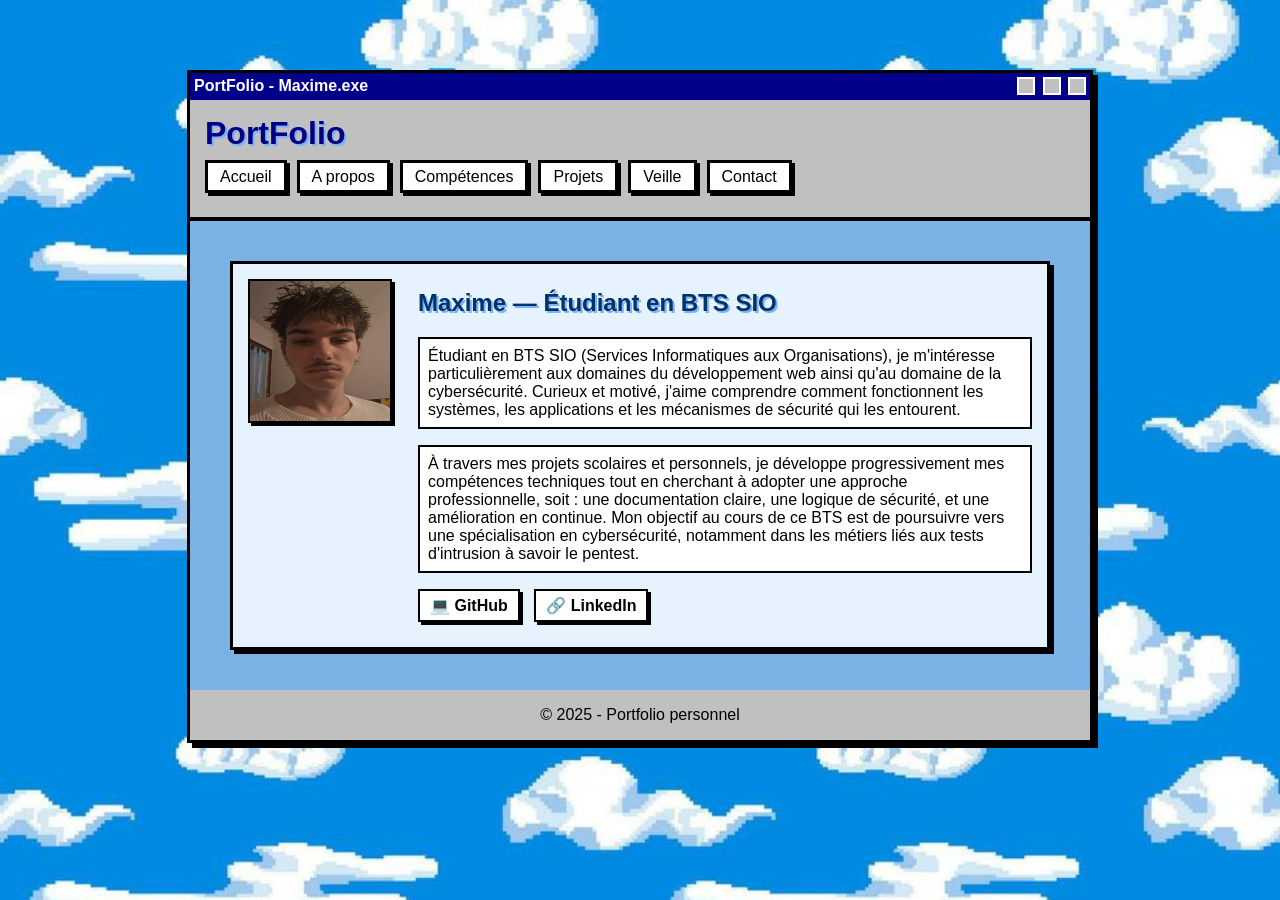
==== index.html @ 35d691b9 "Correction de l'orthographe des pages" ====
<!DOCTYPE html>
<html lang="fr">
<head>
  <meta charset="UTF-8">
  <meta name="viewport" content="width=device-width, initial-scale=1.0">
  <meta name="description" content="Portfolio de Maxime, étudiant en BTS SIO passionné par l'informatique, le développement web et la cybersécurité. Présentation de projets, compétences et parcours professionnel.">
  <meta name="keywords" content="Portfolio BTS SIO, étudiant informatique, cybersécurité, développement web, pentest, Maxime">
  <meta name="author" content="Maxime">
  <meta name="robots" content="index, follow">
  <title>Portfolio - Maxime Descourt</title>
  <link rel="stylesheet" href="style.css">
</head>

<body>
  <div class="cadre">

    <div class="page-annee2000">

      <div class="barre-du-haut">
        <span class="title-text">PortFolio - Maxime.exe</span>
        <div class="boutons">
          <button class="btn-min"></button>
          <button class="btn-max"></button>
          <button class="btn-close"></button>
        </div>
      </div>

  <header class="PortFolio-Header">
      <h1>PortFolio</h1>
      <nav>
        <ul>
          <li><a href="#">Accueil</a></li>
          <li><a href="Apropos/index.html">A propos</a></li>
          <li><a href="Competences/index.html">Compétences</a></li>
          <li><a href="Projets/index.html">Projets</a></li>
          <li><a href="Veille/index.html">Veille</a></li>
          <li><a href="Contact/index.html">Contact</a></li>
        </ul>
      </nav>
      
  </header>

  <main>
    <section id="Acceuil">
      <section class="accueil-cadre">

        <div class="info">

          <div class="zone-photo">
            <img src="images/599822496_1903719637204846_2292328938741932428_n.jpg">
          </div>

          <div class="zone-texte">
            <h2>Maxime — Étudiant en BTS SIO</h2>
            <p>
              Étudiant en BTS SIO (Services Informatiques aux Organisations), je m'intéresse
              particulièrement aux domaines du développement web ainsi qu'au domaine de la cybersécurité.
              Curieux et motivé, j'aime comprendre comment fonctionnent les systèmes,
              les applications et les mécanismes de sécurité qui les entourent.
            </p>

            <p>
              À travers mes projets scolaires et personnels, je développe progressivement
              mes compétences techniques tout en cherchant à adopter une approche
              professionnelle, soit : une documentation claire, une logique de sécurité, et une amélioration en
              continue. Mon objectif au cours de ce BTS est de poursuivre vers une spécialisation en
              cybersécurité, notamment dans les métiers liés aux tests d'intrusion à savoir le pentest.
            </p>

            <div class="links">
              <a href="https://github.com/6viv">💻 GitHub</a>
              <a href="https://www.linkedin.com/in/maxime-descourt-a4a295382/">🔗 LinkedIn</a>
            </div>
          </div>
        </div>

</section>

  </main>
  <footer>
      <p>© 2025 - Portfolio personnel</p>
  </footer>
</body>
</html>
---- style.css ----
/* ============================================================
                            Variable                  
============================================================ */

:root {
    --gris-bordure: rgb(149, 165, 181);
    --bleu-fonce: rgb(0, 102, 204);
    --bleu-boutons: rgb(0, 153, 255);
    --gris-bleu: rgb(200, 230, 255);
    --blanc: #ffffff;
    --noir: #000000;
}


/* ============================================================
                            Body                  
============================================================ */

body {
    margin: 0;
    background-image: url("images/pixel_clouds.jpg");
    background-size: cover;
    font-family: Arial, sans-serif;
    background-size: cover;
    background-attachment: fixed;
}

/* ============================================================
                            Contour                  
============================================================ */

.cadre {
    border: 10px solid transparent;
    padding: 20px;
    background-image: url("images/pixel_border.png");
}

/* ============================================================
                            Fenêtre                  
============================================================ */

.page-annee2000 {
    border: 3px solid black;
    background: #c0c0c0;
    box-shadow: 5px 5px 0px #000;
    max-width: 900px;
    margin: 40px auto;
}

/* ============================================================
                            Barre                  
============================================================ */

.barre-du-haut {
    background: #00008b;
    color: white;
    padding: 4px;
    font-weight: bold;
    display: flex;
    justify-content: space-between;
}

/* ============================================================
                        Boutons barre                  
============================================================ */

.boutons button {
    width: 18px;
    height: 18px;
    margin-left: 3px;
    border: 2px solid #ffffff;
    background: #c0c0c0;
    cursor: pointer;
}

/* ============================================================
                            Header                  
============================================================ */

header {
    padding: 15px;
    border-bottom: 2px solid black;
}

header h1 {
    margin: 0 0 15px;
    color: navy;
    font-size: 32px;
    text-shadow: 2px 2px #7bb0ff;
}

/* ============================================================
                            NavBar                  
============================================================ */

nav ul {
    list-style: none;
    padding: 0;
    display: flex;
    gap: 10px;
}

nav a {
    text-decoration: none;
    background-color: white;
    border: 3px solid black;
    padding: 5px 12px;
    color: black;
    box-shadow: 3px 3px 0 black;
}

nav a:hover {
    background: yellow;
}

/* ============================================================
                        Corps Body                  
============================================================ */

main {
    padding: 20px;
    background: #7ab2e6;
    border-top: 2px solid black;
}

.accueil-cadre {
    margin: 20px;
}

/* ============================================================
                        Encadré                 
============================================================ */

.info {
    background: #e6f3ff;
    border: 3px solid black;
    padding: 15px;
    box-shadow: 4px 4px 0px black;
    display: grid;
    grid-template-columns: 150px 1fr;
    gap: 20px;
    align-items: center;
}

/* ============================================================
                        Photo                  
============================================================ */

.zone-photo img {
    width: 140px;
    height: 140px;
    margin-bottom: 205px;
    border: 2px solid black;
    box-shadow: 3px 3px black;
}

/* ============================================================
                        Texte Encadré                  
============================================================ */

.zone-texte h2 {
    margin-top: 0;
    color: #003366;
    text-shadow: 2px 2px #7bb0ff;
}

.zone-texte p {
    background: white;
    padding: 8px;
    border: 2px solid black;
}

/* ============================================================
                        Liens                 
============================================================ */

.links a {
    display: inline-block;
    text-decoration: none;
    background: white;
    padding: 5px 10px;
    margin-right: 10px;
    border: 2px solid black;
    box-shadow: 3px 3px 0px black;
    color: black;
    font-weight: bold;
}

.links a:hover {
    background: yellow;
}

/* ============================================================
                            Footer                 
============================================================ */

footer {
    color: black;
    text-align: center;
}

/* ============================================================
                      Responsive Media-Query                 
============================================================ */

@media screen and (max-width: 768px) {

    .info {
        grid-template-columns: 1fr;
        text-align: center;
    }

    .zone-photo img {
        margin: 0 auto;
    }

    nav ul {
        flex-wrap: wrap;
        align-items:center;
        gap: 20px;
    }

    nav a {
        width: 80%;
        text-align: center;
    }

    main {
        padding: 10px;
    }
}
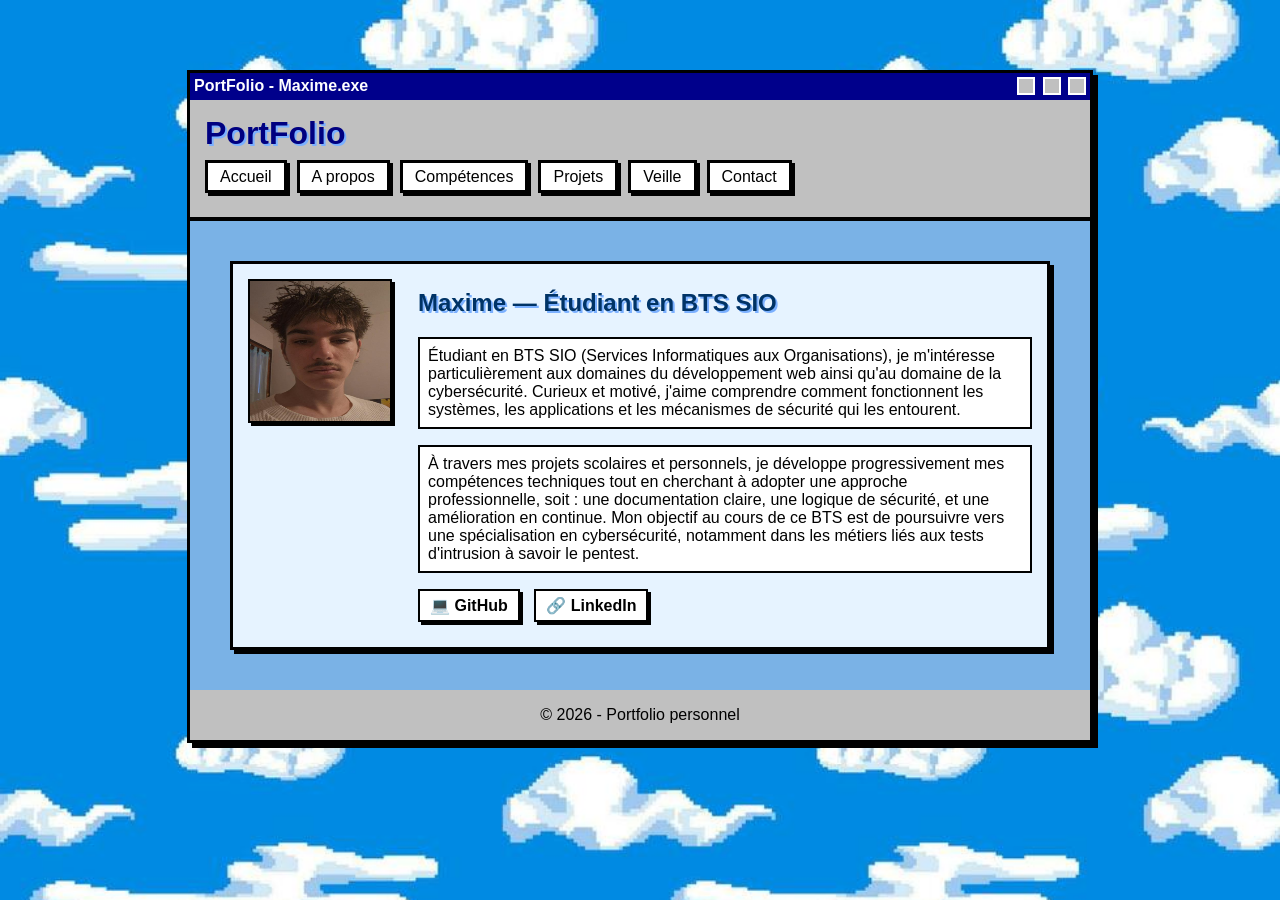
==== commit 71a88eb0: "Mise a jour du portfolio" ====
--- a/index.html
+++ b/index.html
@@ -9,6 +9,13 @@
   <meta name="robots" content="index, follow">
   <title>Portfolio - Maxime Descourt</title>
   <link rel="stylesheet" href="style.css">
+  <script type="text/javascript">
+    (function(c,l,a,r,i,t,y){
+        c[a]=c[a]||function(){(c[a].q=c[a].q||[]).push(arguments)};
+        t=l.createElement(r);t.async=1;t.src="https://www.clarity.ms/tag/"+i;
+        y=l.getElementsByTagName(r)[0];y.parentNode.insertBefore(t,y);
+    })(window, document, "clarity", "script", "w52ruttu9p");
+</script>
 </head>
 
 <body>
@@ -78,7 +85,7 @@
 
   </main>
   <footer>
-      <p>© 2025 - Portfolio personnel</p>
+      <p>© 2026 - Portfolio personnel</p>
   </footer>
 </body>
 </html>
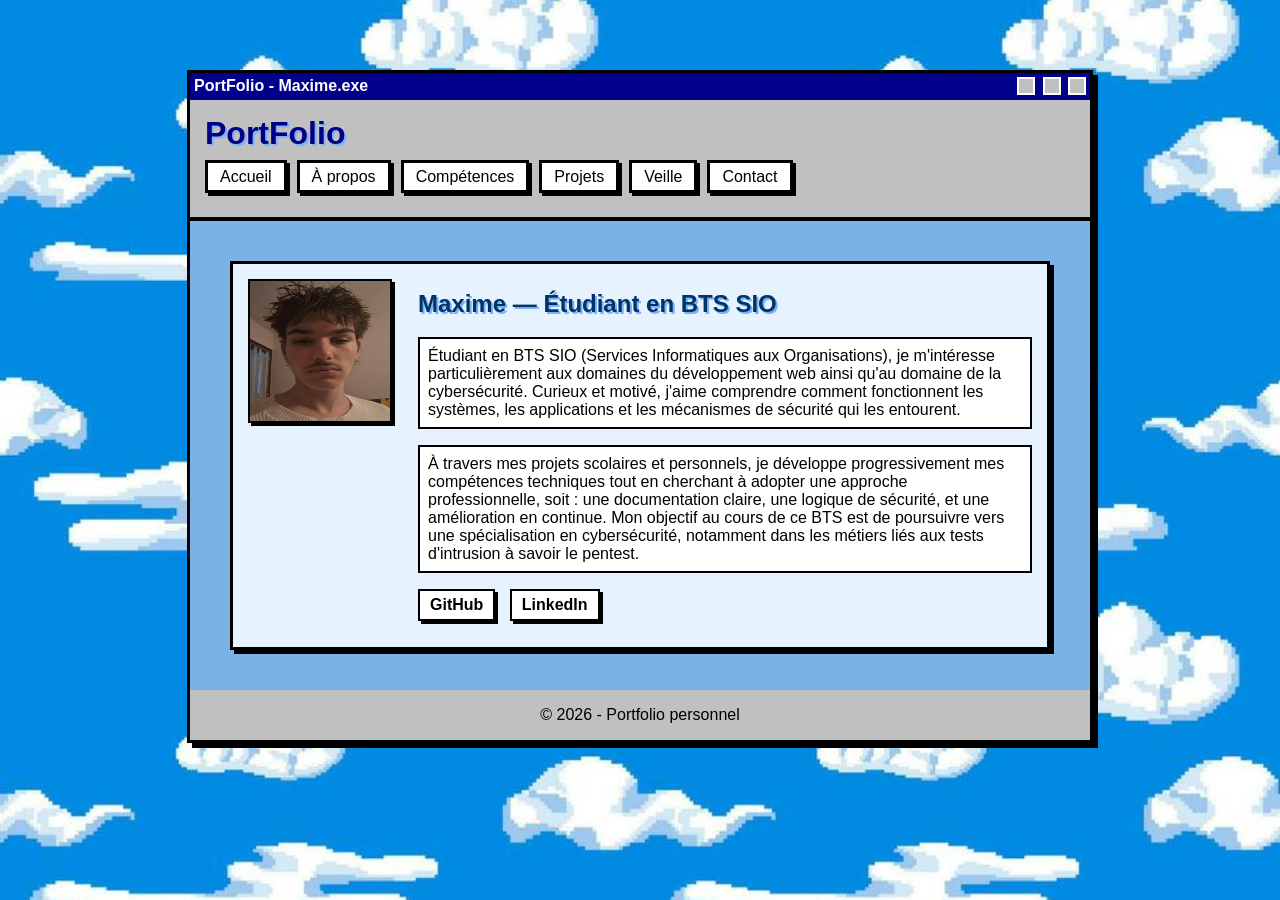
==== commit 195396a6: "Modification Portfoliot" ====
--- a/index.html
+++ b/index.html
@@ -36,12 +36,12 @@
       <h1>PortFolio</h1>
       <nav>
         <ul>
-          <li><a href="#">Accueil</a></li>
-          <li><a href="Apropos/index.html">A propos</a></li>
-          <li><a href="Competences/index.html">Compétences</a></li>
-          <li><a href="Projets/index.html">Projets</a></li>
-          <li><a href="Veille/index.html">Veille</a></li>
-          <li><a href="Contact/index.html">Contact</a></li>
+          <li><a href="#accueil">Accueil</a></li>
+          <li><a href="#apropos">À propos</a></li>
+          <li><a href="#competences">Compétences</a></li>
+          <li><a href="#projets">Projets</a></li>
+          <li><a href="#veille">Veille</a></li>
+          <li><a href="#contact">Contact</a></li>
         </ul>
       </nav>
       
@@ -75,8 +75,8 @@
             </p>
 
             <div class="links">
-              <a href="https://github.com/6viv">💻 GitHub</a>
-              <a href="https://www.linkedin.com/in/maxime-descourt-a4a295382/">🔗 LinkedIn</a>
+              <a href="https://github.com/6viv">GitHub</a>
+              <a href="https://www.linkedin.com/in/maxime-descourt-a4a295382/">LinkedIn</a>
             </div>
           </div>
         </div>
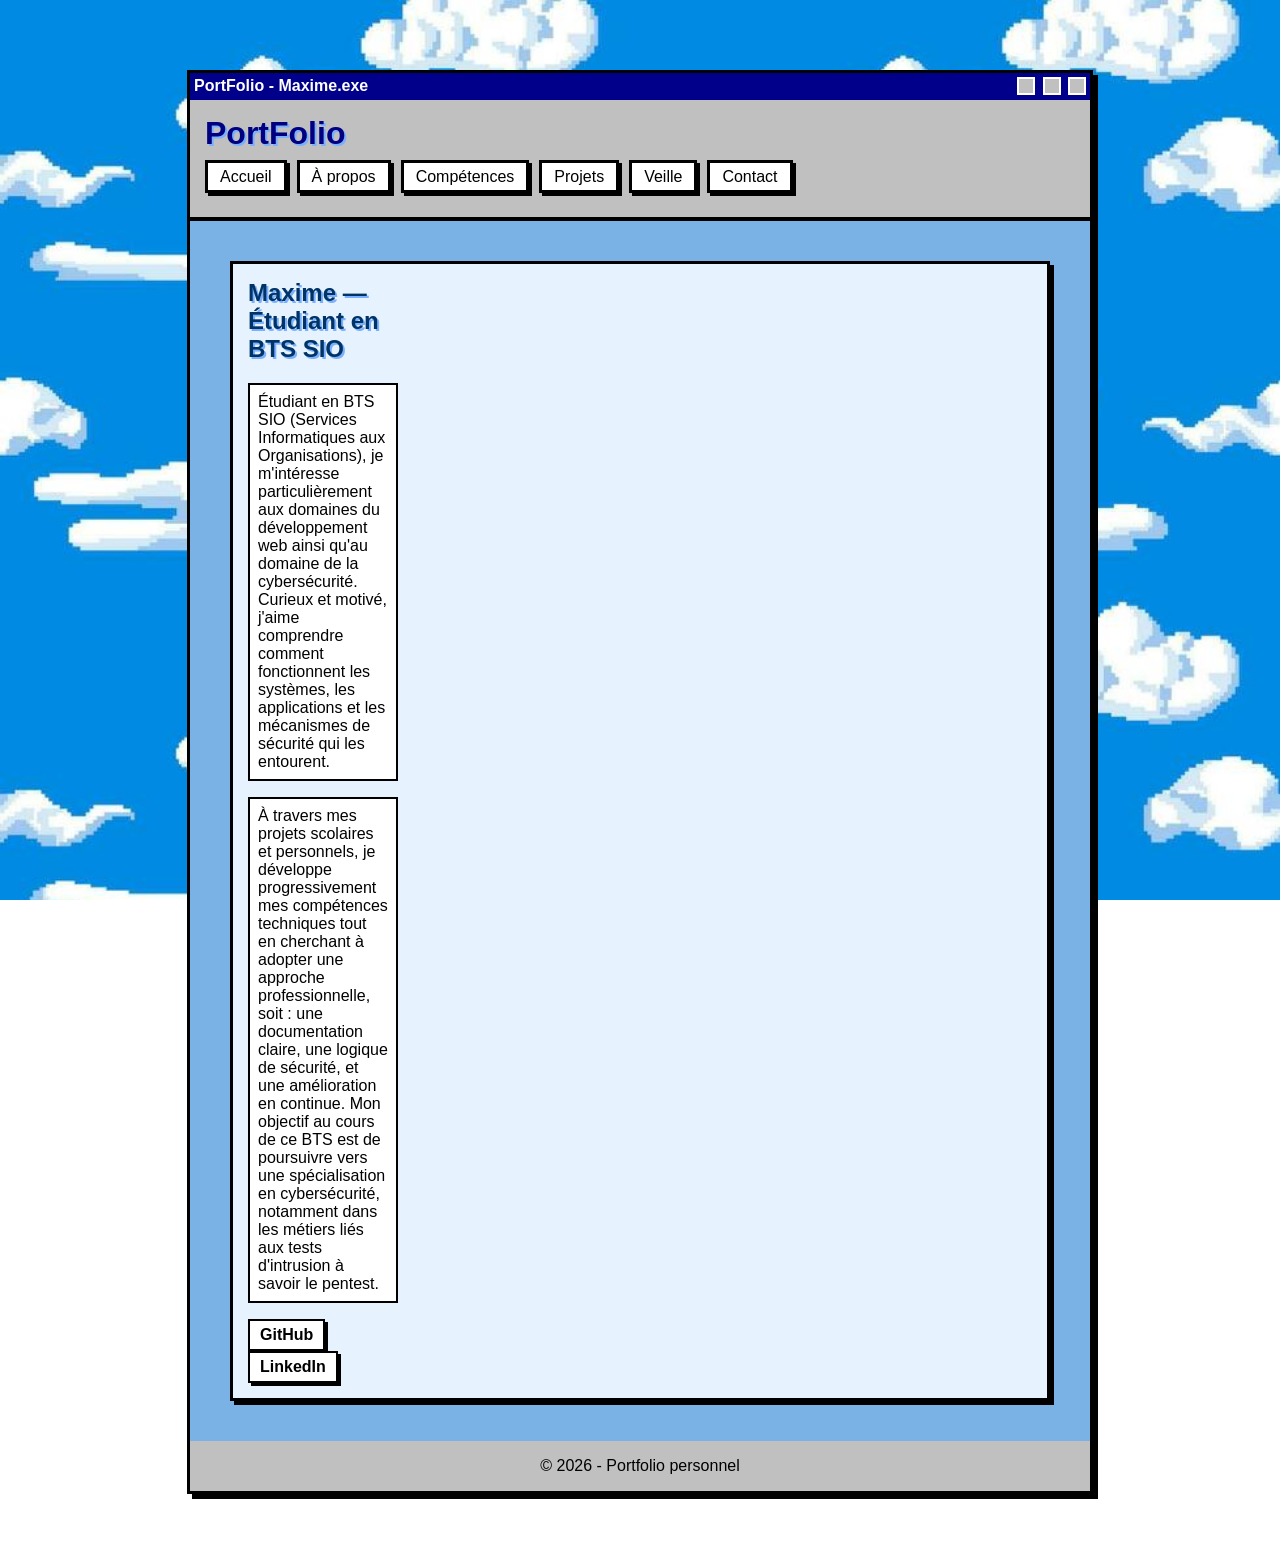
==== commit cc6a01b0: "Ajout d'un rapport de Stage + Mise à jour du portfolio" ====
--- a/index.html
+++ b/index.html
@@ -53,10 +53,6 @@
 
         <div class="info">
 
-          <div class="zone-photo">
-            <img src="images/599822496_1903719637204846_2292328938741932428_n.jpg">
-          </div>
-
           <div class="zone-texte">
             <h2>Maxime — Étudiant en BTS SIO</h2>
             <p>
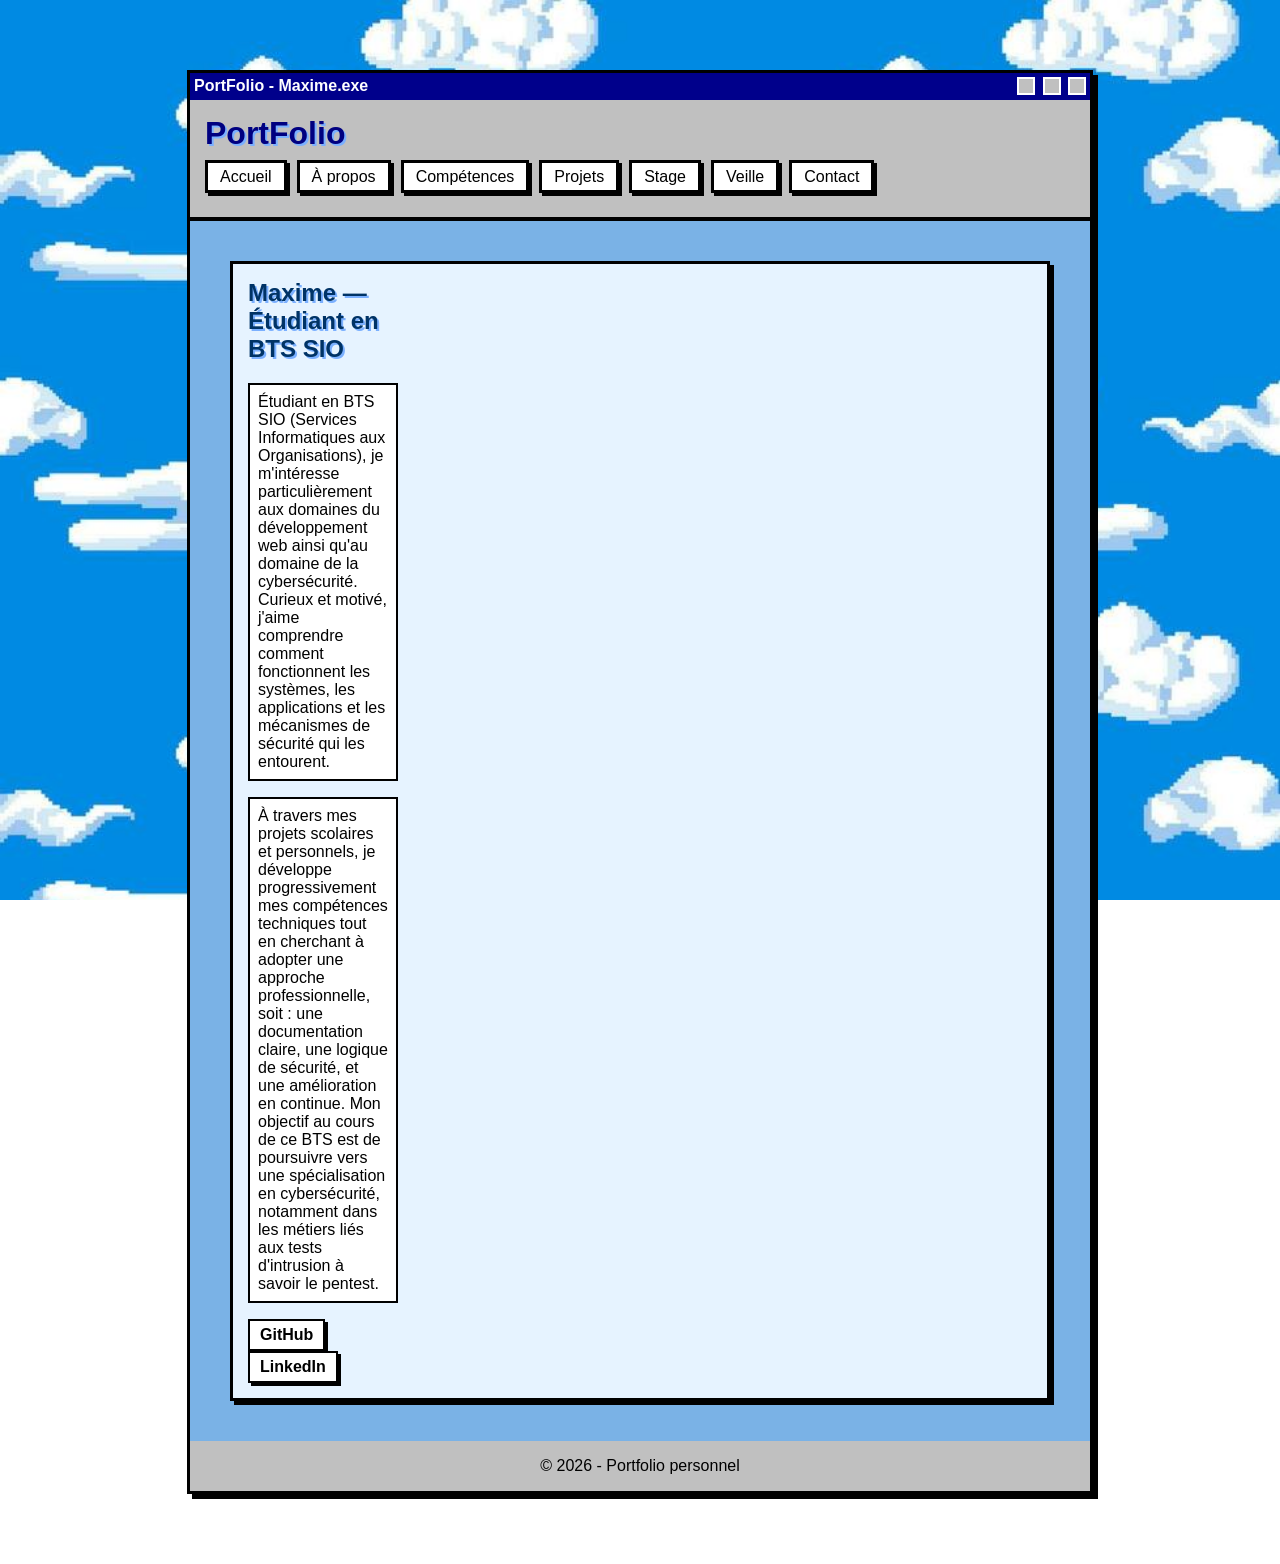
==== commit c14386bd: "Portfolio update" ====
--- a/index.html
+++ b/index.html
@@ -40,6 +40,7 @@
           <li><a href="#apropos">À propos</a></li>
           <li><a href="#competences">Compétences</a></li>
           <li><a href="#projets">Projets</a></li>
+          <li><a href="Stage/index.html">Stage</a></li>
           <li><a href="#veille">Veille</a></li>
           <li><a href="#contact">Contact</a></li>
         </ul>
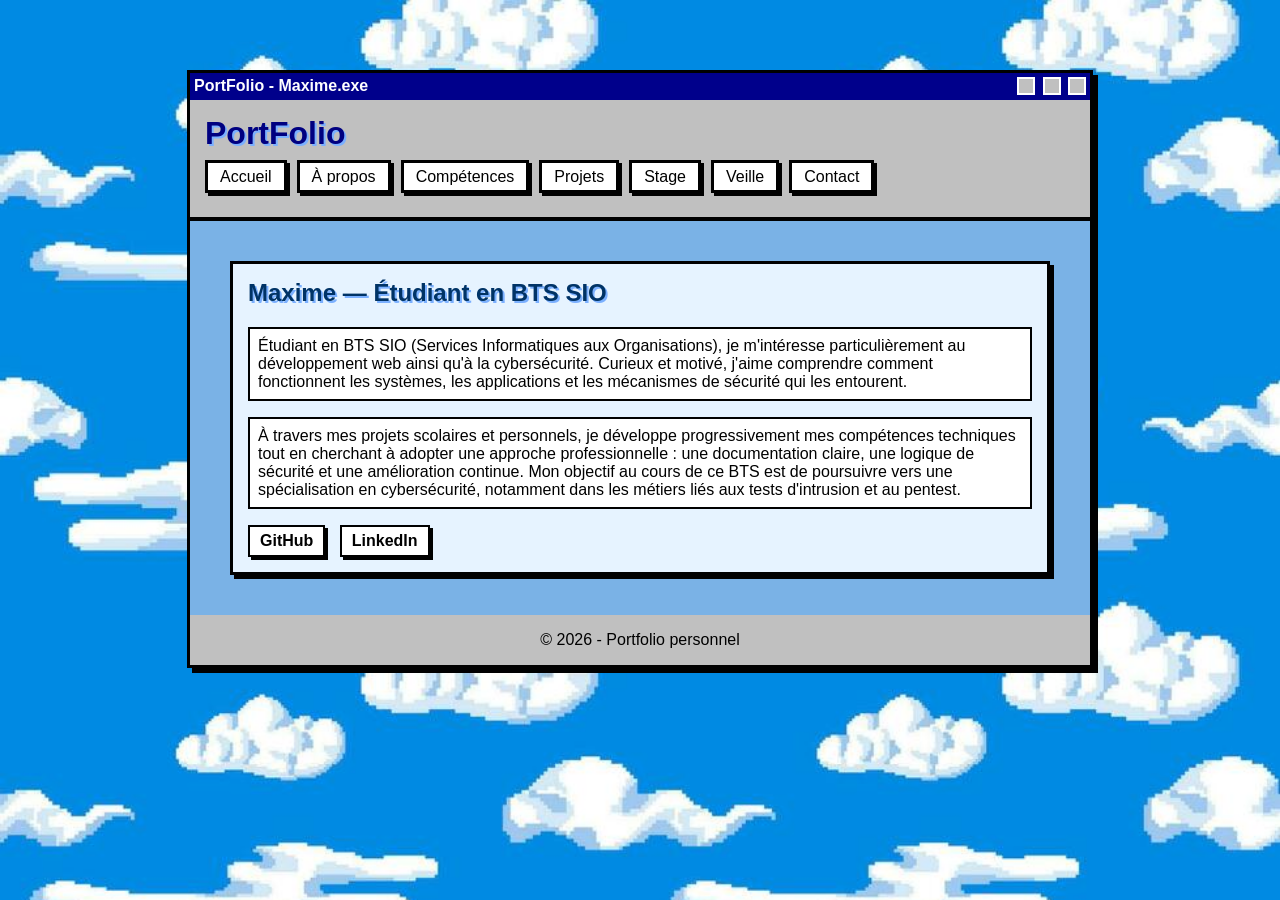
==== commit d87bbad8: "Correction de bug majeur" ====
--- a/index.html
+++ b/index.html
@@ -1,88 +1,284 @@
 <!DOCTYPE html>
 <html lang="fr">
+
 <head>
-  <meta charset="UTF-8">
-  <meta name="viewport" content="width=device-width, initial-scale=1.0">
-  <meta name="description" content="Portfolio de Maxime, étudiant en BTS SIO passionné par l'informatique, le développement web et la cybersécurité. Présentation de projets, compétences et parcours professionnel.">
-  <meta name="keywords" content="Portfolio BTS SIO, étudiant informatique, cybersécurité, développement web, pentest, Maxime">
-  <meta name="author" content="Maxime">
-  <meta name="robots" content="index, follow">
-  <title>Portfolio - Maxime Descourt</title>
-  <link rel="stylesheet" href="style.css">
-  <script type="text/javascript">
-    (function(c,l,a,r,i,t,y){
-        c[a]=c[a]||function(){(c[a].q=c[a].q||[]).push(arguments)};
-        t=l.createElement(r);t.async=1;t.src="https://www.clarity.ms/tag/"+i;
-        y=l.getElementsByTagName(r)[0];y.parentNode.insertBefore(t,y);
-    })(window, document, "clarity", "script", "w52ruttu9p");
-</script>
+
+    <meta charset="UTF-8">
+
+    <meta name="viewport"
+          content="width=device-width, initial-scale=1.0">
+
+    <meta name="description"
+          content="Portfolio de Maxime Descourt, étudiant en BTS SIO passionné par l'informatique, le développement web et la cybersécurité.">
+
+    <meta name="keywords"
+          content="Portfolio BTS SIO, informatique, cybersécurité, développement web, pentest, Maxime Descourt">
+
+    <meta name="author"
+          content="Maxime Descourt">
+
+    <meta name="robots"
+          content="index, follow">
+
+    <title>Portfolio - Maxime Descourt</title>
+
+    <link rel="stylesheet" href="style.css">
+
+
+    <!-- Microsoft Clarity -->
+    <script type="text/javascript">
+
+        (function(c,l,a,r,i,t,y){
+
+            c[a]=c[a]||function(){
+                (c[a].q=c[a].q||[]).push(arguments)
+            };
+
+            t=l.createElement(r);
+
+            t.async=1;
+
+            t.src="https://www.clarity.ms/tag/"+i;
+
+            y=l.getElementsByTagName(r)[0];
+
+            y.parentNode.insertBefore(t,y);
+
+        })(window, document, "clarity", "script", "w52ruttu9p");
+
+    </script>
+
 </head>
 
+
 <body>
-  <div class="cadre">
+
+
+<!-- ============================================================
+                        CADRE GENERAL
+============================================================ -->
+
+<div class="cadre">
+
+
+    <!-- ========================================================
+                    FENETRE ANNEES 2000
+    ========================================================= -->
 
     <div class="page-annee2000">
 
-      <div class="barre-du-haut">
-        <span class="title-text">PortFolio - Maxime.exe</span>
-        <div class="boutons">
-          <button class="btn-min"></button>
-          <button class="btn-max"></button>
-          <button class="btn-close"></button>
+
+        <!-- ====================================================
+                        BARRE DU HAUT
+        ===================================================== -->
+
+        <div class="barre-du-haut">
+
+            <span class="title-text">
+                PortFolio - Maxime.exe
+            </span>
+
+
+            <div class="boutons">
+
+                <button class="btn-min"></button>
+
+                <button class="btn-max"></button>
+
+                <button class="btn-close"></button>
+
+            </div>
+
         </div>
-      </div>
-
-  <header class="PortFolio-Header">
-      <h1>PortFolio</h1>
-      <nav>
-        <ul>
-          <li><a href="#accueil">Accueil</a></li>
-          <li><a href="#apropos">À propos</a></li>
-          <li><a href="#competences">Compétences</a></li>
-          <li><a href="#projets">Projets</a></li>
-          <li><a href="Stage/index.html">Stage</a></li>
-          <li><a href="#veille">Veille</a></li>
-          <li><a href="#contact">Contact</a></li>
-        </ul>
-      </nav>
-      
-  </header>
-
-  <main>
-    <section id="Acceuil">
-      <section class="accueil-cadre">
-
-        <div class="info">
-
-          <div class="zone-texte">
-            <h2>Maxime — Étudiant en BTS SIO</h2>
+
+
+
+        <!-- ====================================================
+                            HEADER
+        ===================================================== -->
+
+        <header class="PortFolio-Header">
+
+
+            <h1>PortFolio</h1>
+
+
+            <nav>
+
+                <ul>
+
+                    <li>
+                        <a href="index.html">
+                            Accueil
+                        </a>
+                    </li>
+
+
+                    <li>
+                        <a href="Apropos/index.html">
+                            À propos
+                        </a>
+                    </li>
+
+
+                    <li>
+                        <a href="Competences/index.html">
+                            Compétences
+                        </a>
+                    </li>
+
+
+                    <li>
+                        <a href="Projets/index.html">
+                            Projets
+                        </a>
+                    </li>
+
+
+                    <li>
+                        <a href="Stage/index.html">
+                            Stage
+                        </a>
+                    </li>
+
+
+                    <li>
+                        <a href="Veille/index.html">
+                            Veille
+                        </a>
+                    </li>
+
+
+                    <li>
+                        <a href="Contact/index.html">
+                            Contact
+                        </a>
+                    </li>
+
+                </ul>
+
+            </nav>
+
+
+        </header>
+
+
+
+        <!-- ====================================================
+                            CONTENU
+        ===================================================== -->
+
+        <main>
+
+
+            <section id="Accueil"
+                     class="accueil-cadre">
+
+
+                <div class="info">
+
+
+                    <div class="zone-texte">
+
+
+                        <h2>
+                            Maxime — Étudiant en BTS SIO
+                        </h2>
+
+
+                        <p>
+
+                            Étudiant en BTS SIO
+                            (Services Informatiques aux Organisations),
+                            je m'intéresse particulièrement au développement
+                            web ainsi qu'à la cybersécurité.
+
+                            Curieux et motivé, j'aime comprendre comment
+                            fonctionnent les systèmes, les applications
+                            et les mécanismes de sécurité qui les entourent.
+
+                        </p>
+
+
+                        <p>
+
+                            À travers mes projets scolaires et personnels,
+                            je développe progressivement mes compétences
+                            techniques tout en cherchant à adopter une
+                            approche professionnelle :
+
+                            une documentation claire, une logique de sécurité
+                            et une amélioration continue.
+
+                            Mon objectif au cours de ce BTS est de poursuivre
+                            vers une spécialisation en cybersécurité,
+                            notamment dans les métiers liés aux tests
+                            d'intrusion et au pentest.
+
+                        </p>
+
+
+
+                        <!-- ================================
+                                LIENS PROFESSIONNELS
+                        ================================= -->
+
+                        <div class="links">
+
+
+                            <a href="https://github.com/6viv"
+                               target="_blank">
+
+                                GitHub
+
+                            </a>
+
+
+                            <a href="https://www.linkedin.com/in/maxime-descourt-a4a295382/"
+                               target="_blank">
+
+                                LinkedIn
+
+                            </a>
+
+
+                        </div>
+
+
+                    </div>
+
+
+                </div>
+
+
+            </section>
+
+
+        </main>
+
+
+
+        <!-- ====================================================
+                            FOOTER
+        ===================================================== -->
+
+        <footer>
+
             <p>
-              Étudiant en BTS SIO (Services Informatiques aux Organisations), je m'intéresse
-              particulièrement aux domaines du développement web ainsi qu'au domaine de la cybersécurité.
-              Curieux et motivé, j'aime comprendre comment fonctionnent les systèmes,
-              les applications et les mécanismes de sécurité qui les entourent.
+                © 2026 - Portfolio personnel
             </p>
 
-            <p>
-              À travers mes projets scolaires et personnels, je développe progressivement
-              mes compétences techniques tout en cherchant à adopter une approche
-              professionnelle, soit : une documentation claire, une logique de sécurité, et une amélioration en
-              continue. Mon objectif au cours de ce BTS est de poursuivre vers une spécialisation en
-              cybersécurité, notamment dans les métiers liés aux tests d'intrusion à savoir le pentest.
-            </p>
-
-            <div class="links">
-              <a href="https://github.com/6viv">GitHub</a>
-              <a href="https://www.linkedin.com/in/maxime-descourt-a4a295382/">LinkedIn</a>
-            </div>
-          </div>
-        </div>
-
-</section>
-
-  </main>
-  <footer>
-      <p>© 2026 - Portfolio personnel</p>
-  </footer>
+        </footer>
+
+
+    </div>
+    <!-- FIN page-annee2000 -->
+
+
+</div>
+<!-- FIN cadre -->
+
+
 </body>
+
 </html>
--- a/style.css
+++ b/style.css
@@ -137,7 +137,7 @@
     padding: 15px;
     box-shadow: 4px 4px 0px black;
     display: grid;
-    grid-template-columns: 150px 1fr;
+    grid-template-columns: 1fr;
     gap: 20px;
     align-items: center;
 }
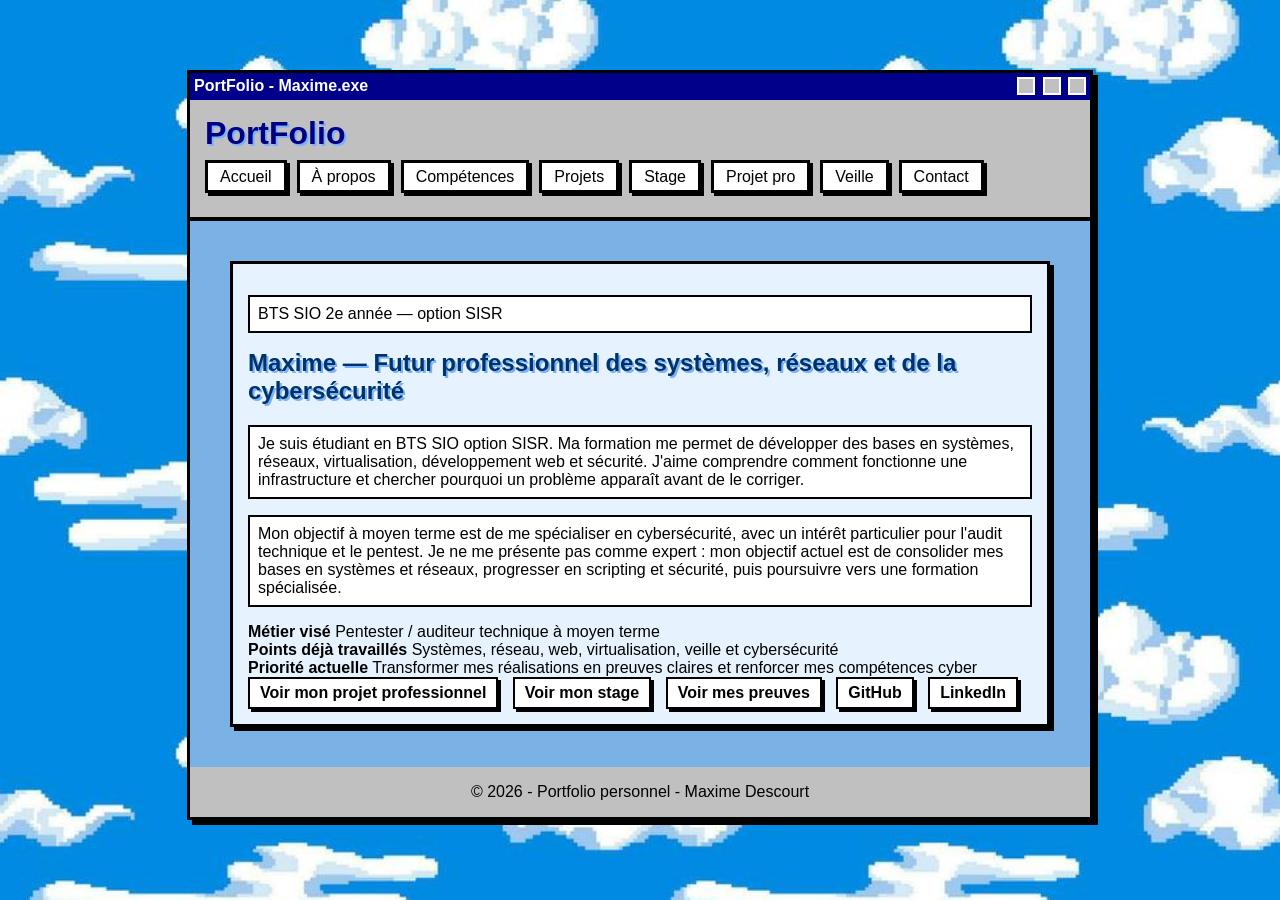
==== commit f4e19da4: "Mise a jour complète du portfolio" ====
--- a/index.html
+++ b/index.html
@@ -1,284 +1,107 @@
 <!DOCTYPE html>
 <html lang="fr">
-
 <head>
-
     <meta charset="UTF-8">
-
-    <meta name="viewport"
-          content="width=device-width, initial-scale=1.0">
-
-    <meta name="description"
-          content="Portfolio de Maxime Descourt, étudiant en BTS SIO passionné par l'informatique, le développement web et la cybersécurité.">
-
-    <meta name="keywords"
-          content="Portfolio BTS SIO, informatique, cybersécurité, développement web, pentest, Maxime Descourt">
-
-    <meta name="author"
-          content="Maxime Descourt">
-
-    <meta name="robots"
-          content="index, follow">
-
-    <title>Portfolio - Maxime Descourt</title>
-
+    <meta name="viewport" content="width=device-width, initial-scale=1.0">
+    <meta name="description" content="Portfolio de Maxime Descourt, étudiant en BTS SIO option SISR : compétences, projets, stage, veille et projet professionnel orienté cybersécurité.">
+    <meta name="author" content="Maxime Descourt">
+    <meta name="robots" content="index, follow">
+    <title>Portfolio - Maxime Descourt | BTS SIO SISR</title>
     <link rel="stylesheet" href="style.css">
-
 
     <!-- Microsoft Clarity -->
     <script type="text/javascript">
-
         (function(c,l,a,r,i,t,y){
-
-            c[a]=c[a]||function(){
-                (c[a].q=c[a].q||[]).push(arguments)
-            };
-
-            t=l.createElement(r);
-
-            t.async=1;
-
-            t.src="https://www.clarity.ms/tag/"+i;
-
-            y=l.getElementsByTagName(r)[0];
-
-            y.parentNode.insertBefore(t,y);
-
+            c[a]=c[a]||function(){(c[a].q=c[a].q||[]).push(arguments)};
+            t=l.createElement(r);t.async=1;t.src="https://www.clarity.ms/tag/"+i;
+            y=l.getElementsByTagName(r)[0];y.parentNode.insertBefore(t,y);
         })(window, document, "clarity", "script", "w52ruttu9p");
-
     </script>
-
 </head>
 
-
 <body>
-
-
-<!-- ============================================================
-                        CADRE GENERAL
-============================================================ -->
-
 <div class="cadre">
-
-
-    <!-- ========================================================
-                    FENETRE ANNEES 2000
-    ========================================================= -->
-
     <div class="page-annee2000">
 
-
-        <!-- ====================================================
-                        BARRE DU HAUT
-        ===================================================== -->
-
         <div class="barre-du-haut">
-
-            <span class="title-text">
-                PortFolio - Maxime.exe
-            </span>
-
-
-            <div class="boutons">
-
-                <button class="btn-min"></button>
-
-                <button class="btn-max"></button>
-
-                <button class="btn-close"></button>
-
+            <span class="title-text">PortFolio - Maxime.exe</span>
+            <div class="boutons" aria-hidden="true">
+                <button class="btn-min" type="button"></button>
+                <button class="btn-max" type="button"></button>
+                <button class="btn-close" type="button"></button>
             </div>
-
         </div>
 
-
-
-        <!-- ====================================================
-                            HEADER
-        ===================================================== -->
-
         <header class="PortFolio-Header">
-
-
             <h1>PortFolio</h1>
 
-
-            <nav>
-
+            <nav aria-label="Navigation principale">
                 <ul>
-
-                    <li>
-                        <a href="index.html">
-                            Accueil
-                        </a>
-                    </li>
-
-
-                    <li>
-                        <a href="Apropos/index.html">
-                            À propos
-                        </a>
-                    </li>
-
-
-                    <li>
-                        <a href="Competences/index.html">
-                            Compétences
-                        </a>
-                    </li>
-
-
-                    <li>
-                        <a href="Projets/index.html">
-                            Projets
-                        </a>
-                    </li>
-
-
-                    <li>
-                        <a href="Stage/index.html">
-                            Stage
-                        </a>
-                    </li>
-
-
-                    <li>
-                        <a href="Veille/index.html">
-                            Veille
-                        </a>
-                    </li>
-
-
-                    <li>
-                        <a href="Contact/index.html">
-                            Contact
-                        </a>
-                    </li>
-
+                    <li><a href="index.html">Accueil</a></li>
+                    <li><a href="Apropos/index.html">À propos</a></li>
+                    <li><a href="Competences/index.html">Compétences</a></li>
+                    <li><a href="Projets/index.html">Projets</a></li>
+                    <li><a href="Stage/index.html">Stage</a></li>
+                    <li><a href="ProjetProfessionnel/index.html">Projet pro</a></li>
+                    <li><a href="Veille/index.html">Veille</a></li>
+                    <li><a href="Contact/index.html">Contact</a></li>
                 </ul>
-
             </nav>
-
-
         </header>
 
+        <main>
+            <section class="accueil-cadre">
+                <div class="info">
+                    <div class="zone-texte">
+                        <p class="statut">BTS SIO 2e année — option SISR</p>
 
-
-        <!-- ====================================================
-                            CONTENU
-        ===================================================== -->
-
-        <main>
-
-
-            <section id="Accueil"
-                     class="accueil-cadre">
-
-
-                <div class="info">
-
-
-                    <div class="zone-texte">
-
-
-                        <h2>
-                            Maxime — Étudiant en BTS SIO
-                        </h2>
-
+                        <h2>Maxime — Futur professionnel des systèmes, réseaux et de la cybersécurité</h2>
 
                         <p>
-
-                            Étudiant en BTS SIO
-                            (Services Informatiques aux Organisations),
-                            je m'intéresse particulièrement au développement
-                            web ainsi qu'à la cybersécurité.
-
-                            Curieux et motivé, j'aime comprendre comment
-                            fonctionnent les systèmes, les applications
-                            et les mécanismes de sécurité qui les entourent.
-
+                            Je suis étudiant en BTS SIO option SISR. Ma formation me permet de développer
+                            des bases en systèmes, réseaux, virtualisation, développement web et sécurité.
+                            J'aime comprendre comment fonctionne une infrastructure et chercher pourquoi
+                            un problème apparaît avant de le corriger.
                         </p>
 
-
                         <p>
-
-                            À travers mes projets scolaires et personnels,
-                            je développe progressivement mes compétences
-                            techniques tout en cherchant à adopter une
-                            approche professionnelle :
-
-                            une documentation claire, une logique de sécurité
-                            et une amélioration continue.
-
-                            Mon objectif au cours de ce BTS est de poursuivre
-                            vers une spécialisation en cybersécurité,
-                            notamment dans les métiers liés aux tests
-                            d'intrusion et au pentest.
-
+                            Mon objectif à moyen terme est de me spécialiser en cybersécurité, avec un intérêt
+                            particulier pour l'audit technique et le pentest. Je ne me présente pas comme expert :
+                            mon objectif actuel est de consolider mes bases en systèmes et réseaux, progresser
+                            en scripting et sécurité, puis poursuivre vers une formation spécialisée.
                         </p>
 
-
-
-                        <!-- ================================
-                                LIENS PROFESSIONNELS
-                        ================================= -->
+                        <div class="resume-pro">
+                            <div>
+                                <strong>Métier visé</strong>
+                                <span>Pentester / auditeur technique à moyen terme</span>
+                            </div>
+                            <div>
+                                <strong>Points déjà travaillés</strong>
+                                <span>Systèmes, réseau, web, virtualisation, veille et cybersécurité</span>
+                            </div>
+                            <div>
+                                <strong>Priorité actuelle</strong>
+                                <span>Transformer mes réalisations en preuves claires et renforcer mes compétences cyber</span>
+                            </div>
+                        </div>
 
                         <div class="links">
-
-
-                            <a href="https://github.com/6viv"
-                               target="_blank">
-
-                                GitHub
-
-                            </a>
-
-
-                            <a href="https://www.linkedin.com/in/maxime-descourt-a4a295382/"
-                               target="_blank">
-
-                                LinkedIn
-
-                            </a>
-
-
+                            <a href="ProjetProfessionnel/index.html">Voir mon projet professionnel</a>
+                            <a href="Stage/index.html">Voir mon stage</a>
+                            <a href="Projets/index.html">Voir mes preuves</a>
+                            <a href="https://github.com/6viv" target="_blank" rel="noopener noreferrer">GitHub</a>
+                            <a href="https://www.linkedin.com/in/maxime-descourt-a4a295382/" target="_blank" rel="noopener noreferrer">LinkedIn</a>
                         </div>
-
-
                     </div>
-
-
                 </div>
-
-
             </section>
-
-
         </main>
 
-
-
-        <!-- ====================================================
-                            FOOTER
-        ===================================================== -->
-
         <footer>
-
-            <p>
-                © 2026 - Portfolio personnel
-            </p>
-
+            <p>© 2026 - Portfolio personnel - Maxime Descourt</p>
         </footer>
-
-
     </div>
-    <!-- FIN page-annee2000 -->
-
-
 </div>
-<!-- FIN cadre -->
-
-
 </body>
-
-</html>+</html>
